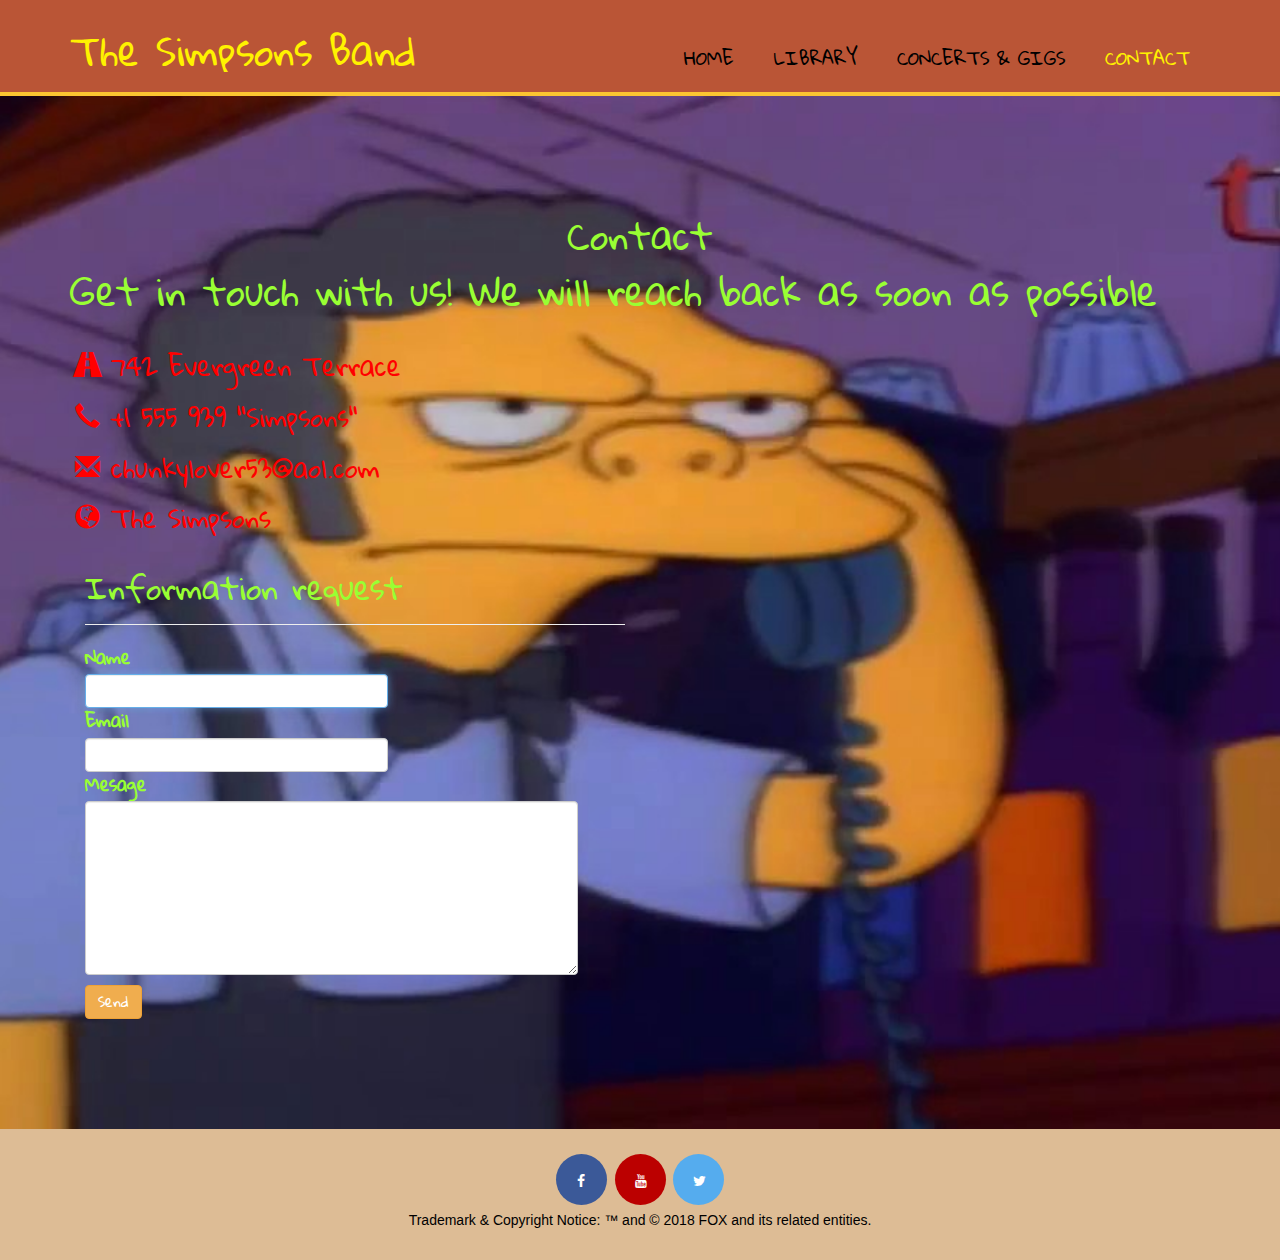
==== Contact.html @ ced2412e "fixed errors background" ====
<!DOCTYPE html>
<html lang="en">

<head>
	<meta charset="UTF-8">
	<meta name="viewport" content="width=device-width, initial-scale=1.0">
	<meta http-equiv="X-UA-Compatible" content="ie=edge">
	<link rel="stylesheet" href="assets/style.css" type="text/css"/>
	<link rel="stylesheet" href="https://cdnjs.cloudflare.com/ajax/libs/font-awesome/4.7.0/css/font-awesome.min.css">
	<link rel="stylesheet" href="https://maxcdn.bootstrapcdn.com/bootstrap/3.3.7/css/bootstrap.min.css">
    <script src="https://ajax.googleapis.com/ajax/libs/jquery/3.2.1/jquery.min.js"></script>
    <script src="https://maxcdn.bootstrapcdn.com/bootstrap/3.3.7/js/bootstrap.min.js"></script>
	
</head>


<body class="contact1" >
	<header>
		<div class="container">
			
			<div id="bart">
				<!--------------------bar-t(op)-->
				
				<h1> <a href="index.html"> <span class="highlight" style="text-transform: capitalize;font-size: 38px;"> The Simpsons band</span> </a></h1>
			</div>
			<nav>
				<ul>
					<li><a href="index.html">Home</a></li>
					<li><a href="library.html">Library</a></li>
					<li><a href="gigs.html">Concerts & Gigs</a></li>
					<li class="current"><a href="Contact.html">CONTACT</a></li>
				</ul>
			</nav>
		</div>
	</header>
	<section class="contacts" ">
		<div class="container large">
				<div class="ctitle">
					<h1>Contact</h1>
					<p>Get in touch with us! We will reach back as soon as possible</p>
				</div>
				<div class="row input">
					<div="col-md-6">

						<ul class="list-unstyled">
							<li><span class="glyphicon glyphicon-road"></span>  742 Evergreen Terrace</li>
							<li><span class="glyphicon glyphicon-earphone"></span>  +1 555 939 "Simpsons"</li>
							<li><span class="glyphicon glyphicon-envelope"></span>  chunkylover53@aol.com</li>
							<li class="fox-page"><span class="glyphicon glyphicon-globe"></span>
							
							<a href="https://www.fox.com/the-simpsons/" target="_blank">The Simpsons</a></li>
						</ul>
					</div>
					<div class="col-md-6">
						<form class>
							<fieldset>
								<h2 class="text_title">Information request</h2>
								<hr>
									<label>Name </label>
									<div class="row">
										<div class="col-md-7">
									<input type="text" class="form-control" autofocus>
								</div>
							</div>
									<label>Email </label>
									<div class="row">
										<div class="col-md-7">
									<input type="text" class="form-control" required>
								</div>
							</div>
									<label>Mesage</label>
									<div class="row">
										<div class="col-md-11">
									<textarea rows="8" class="form-control" required autofocus></textarea>
								</div>
							</div>
								<p>
									
									<button type="submit" class="btn btn-warning">Send</button>

								</p>
							</fieldset>
						</form>
					</div>
				</div>
			</div>

			
	
	</section>
	<footer>
		
			<a href="https://www.facebook.com/TheSimpsons/" class="fa fa-facebook "></a>
			<a href="https://www.youtube.com/channel/UC6v9JbzcdEcZsXcVpBsMq-g" class="fa fa-youtube "></a>
			<a href="https://twitter.com/thesimpsons?lang=en" class="fa fa-twitter "></a>
		

		<p>Trademark & Copyright Notice: ™ and &copy; 2018 FOX and its related entities.</p>
		
	</footer>	




</body>

</html>
---- assets/style.css ----
@import url('https://fonts.googleapis.com/css?family=Gaegu|Gloria+Hallelujah|Rock+Salt');



#body {
    font-family: Akbar, sans-serif;
    font-size: 15px;
    line-height: 1.6;
    margin: 0;
    background-color: #e6ffff;
}

/*Genial (general settings)*/

.container {
    width: 80%;
    margin: auto;
    overflow: hidden;
    font-family: 'Gloria Hallelujah', cursive;
    font-size: 17px;
    
}
.container h3 {
    font-weight: bold;
    color:#1a0600;
}

ul {
    margin: 0;
    padding: 0;

}

.dark {
    padding: 15px;
    background: #fbc531;
    color: #000;
    margin-top: 18px;
    margin-bottom: 10px;
    text-align: center;
    background:url("/assets/images/transparent-envelope-template5.jpg") center no-repeat;
}
.dark2{
    padding: 15px;
    background: #fbc531;
    color: #000;
    margin-top: 18px;
    margin-bottom: 10px;
    text-align: center;
    background:url("/assets/images/yellow-c5-banker_grande.jpg") center no-repeat;
    
}

.button_1 {
    border: none;
    background: #F79F1F;
    color: #404040;
    padding: 10px;
    font-size: 18px;
    border-radius: 4px;
    position: relative;
    box-sizing: border-box;
    transition: all 300ms ease;
    font-family: 'Rock Salt', cursive;


}

.button_1:before {
    content: '';
    position: absolute;
    top: 0px;
    left: 0px;
    width: 0px;
    height: 47px;
    background: rgba(255, 255, 255, 0.3);
    border-radius: 5px;
    transition: all 2s ease;
}

.button_1:hover:before {
    width: 100%;
}
/*round image itchy and scratchy*/
.img {
  border-radius: 75%;
  
  flex: 0 0 150px;
  justify-content: center;
  overflow: hidden;
  left:50%;
  height: 45px;
  width: 45px;
  position: absolute;
  margin-bottom: 15px;
}

.img {
   
    transition: transform .2s; /* Animation */
    width: 120px;
    height: 120px;
    margin: 0 auto;
}

.img:hover {
    transform: scale(2.5); /* (150% zoom - Note: if the zoom is too large, it will go outside of the viewport) */
}

/*Title*/

/*header*/


header {
    background: #BA5536;
    color: #332900;
    padding-top: 30px;
    min-height: 70px;
    border-bottom:#fbc531 4px solid;
}

header a {
    color: black;
    text-decoration: none;
    text-transform: uppercase;
    font-size: 18px;
}

header li {
    float: left;
    display: inline;
    padding: 0 20px 0 20px;
}

header #bart {
    float: left;
}


header #bart h1 {
    margin: 0;

}

header nav {
    float: right;
    margin-top: 15px;
}

header .highlight,
header .current a {
    color: #fff200;
    font-weight: lighter;

}

header a:hover {
    color: #ffda79;
    font-weight: bolder;
}

/*Index.html-----*/

/*---Slider----*/

@keyframes slidy {
    0% {
        left: 0%;
    }
    20% {
        left: -100%;
    }
    25% {
        left: -100%;
    }
    45% {
        left: -200%;
    }
    50% {
        left: -200%;
    }
    70% {
        left: -300%;
    }
    75% {
        left: -300%;
    }
    95% {
        left: -400%;
    }
    100% {
        left: -400%;
    }
}

figure.slider {
    position: relative;
    width: 500%;
    font-size: 0;
    /*animation: 45s 6s slidy infinite;*/
    animation-name: slidy;
    animation-duration: 30s;
    animation-iteration-count: infinite;
    animation-direction: normal;
    animation-timing-function: linear;
}

figure.slider figure {
    width: 20%;
    height:auto;
    display: inline-block;
    position: inherit;
}

figure.slider img {
    width: 100%;
    height: auto;
}

figure.slider figure figcaption {
    position: absolute;
    bottom: 0;
    background: rgba(0, 0, 0, 0.4);
    color: #a5b812;
    width: 100%;
    font-size: 2rem;
    padding: .6rem;
}

* {
    box-sizing: border-box;
}
#boxes {
    margin-top: 0px;
    background-color:#CD7213;
    color:#4d4d33;
}

#boxes .box {
    float: left;
    text-align: center;
    width: 30%;
    padding: 10px;
}

#boxes .box img {
    width: 90px;
}





/*Library*/


/*-----animation-------(both LIbrary and Concerts)*/

.springfield{
    background-image: url('/assets/images/springjpg.jpg')
}
.homer{
    background-image: url('/assets/images/homer_couch.jpg')
}
.bart{
    background-image: url('/assets/images/bart_kiting_ss-vi.jpg')
}
.lisa{
    background-image: url('/assets/images/lisas saxo.jpg')
}
.maggie{
    background-image: url('/assets/images/maxresdefault.jpg')
}
.marge{
    background-image: url('/assets/images/flying Marge.jpg')
}

.main {
    animation: bgcolor infinite 20s;
}

@keyframes bgcolor {
    0% {
        background: #cccc00;
    }
    20% {
        background: #ffff00;
    }
    40% {
        background: #e6e600;
    }
    60% {
        background: #999900;
    }
    80% {
        background: #ffff33;
    }
    100% {
        background: #ffff66;
    }
}

.video_title_category{
    
    padding:18px 0 37px 0;
}

.wrapper_video{
    margin: 15px 0 25px 0;
}
iframe{
    height: 190px
}

/*newsletter------aside for library and Concerts and Index*/

#newsletter {
    padding: 15px;
    color: #000;
    background: #eccc68;
    border-bottom: 3px #eb2f06 solid;

}

#newsletter h1 {
    float: left;
}

#newsletter form {
    float: right;
    margin-top: 15px;
}

#newsletter input[type="email"] {
    padding: 4px;
    height: 45px;
    width: 150px;
}

/*---acordeon---*/
body {
  color: #000;
  background: yellow;
}
h1 {
  text-align: center;
}
.half {
  float: left;
  width: 100%;
 
}
/* Acordeon styles */
.tab {
  position: relative;
  margin-bottom: 10px;
  width: 100%;
  color: #000;
  overflow: hidden;
}
.tab input {
  position: absolute;
  opacity: 0;
  z-index: -1;
}
.tab label {
  position: relative;
  display: block;
  padding: 0 0 0 1vh;
  background: #E4B600;
  font-weight: 200;
  line-height: 3;
  cursor: help;
}
.blue label {
  background: #2980b9;
}
.tab-content {
  max-height: 0;
  overflow: hidden;
  background: #EE5A24;
  transition: max-height .75s;
}
.blue .tab-content {
  background: #3498db;
}
.tab-content p {
  margin: 1vh;
  padding: 5px;
}
/* :checked */
.tab input:checked ~ .tab-content {
  max-height: 100vh;
}
/* Icon */
.tab label::after {
  position: absolute;
  right: 0;
  top: 0;
  display: block;
  width: 3em;
  height: 3em;
  line-height: 3;
  text-align: center;
  
  transition: all .35s;
}
.tab input[type=checkbox] + label::after {
  content: "+";
}
.tab input[type=radio] + label::after {
  content: "\25BC";
}
.tab input[type=checkbox]:checked + label::after {
  transform: rotate(315deg);
}
.tab input[type=radio]:checked + label::after {
  transform: rotateX(180deg);
}



/*Sidebar*/

aside#sidebar {
    float: right;
    width: 30%;
    margin-top: 10px;
}
.button_2{
    height: 15px;
    margin-top: 10px;
    border:2px solid red;
}

/*Main-col*/

article#main-col {
    float: left;
    width: 65%;


}

aside#sidebar .quote input,
aside#sidebar .quote textarea {
    font-family:'Gloria Hallelujah';
    
}
.petition_input{
    margin-bottom: 5px;
}
.quote textarea {
        width: 100%;
        height: 90px;
        margin-bottom: 5px;
    }

aside#sidebar .quote textarea

/*Services---list for images in Concerts.html*/

ul#service li {
    list-style: none;
    padding: 20px;
    border:  #994d00 solid 2px;
    margin-bottom: 5px;
    background: #d9f2e6;
}

.bordered {
    border: #ff0000 solid 2px;
    background-position: center;
    background-size: cover;
    background-repeat: no-repeat;
    border-radius: 30px;
    margin:10px 15px 10px 15px;
    padding: 10px 10px;
    list-style: none;
    
}
.Simpsons_square{
    background: url('assets/images/welcome_to_sprienfield.jpg');
}

.bordered h3 {
    color: white;
    text-align: left;
    margin: 0px;
}

.bordered p {
    color: #4d2600;
}
    
.bordered audio {
    width: 45%;
    display: block;
}

.bordered audio .long {
    width: 95%;
}




/* - Library grid----personages video */

.personage{
    color:#3300ff;
}
.personage2{
    color:#ff3300;
}.personage3{
    color:gray;
}
.personage4{
    color:#00ccff;
}
.personage5{
    color: #ff00cc;
}
.personage6{
    color:#4cff00;
}



/*------- footer ------------*/

footer {
   
    padding: 20px;
    color: #000;
    background-color: #DDBC95;
    text-align: center;
    width: 100%
}
.fa{
    
}
.social-icons {
    margin-right: 1300px;
    vertical-align: bottom;
}

.pull-right {
    position: relative;
    right: 75px;
    bottom: 28px;
}

.fa {
    padding: 20px;
    font-size: 30px;
    text-align: center;
    text-decoration: none;
    margin: 5px 2px;
    border-radius: 50%;
    width: 51px;
    height: 51px;
}

.fa:hover {
    opacity: 0.7;
}

.fa-twitter {
    background: #55ACEE;
    color: white;
}


.fa-facebook {
    background: #3B5998;
    color: white;
}

.fa-youtube {
    background: #bb0000;
    color: white;
}


/*--------------media----------------*/

@media (min-width: 766px) { 
    iframe{
        width:100%;
        
    }
}
@media (max-width: 766px) {
 article#main-col{
        width:100%;
        padding: 0px 0px; 
    }
 aside#sidebar{
     width:95%;
     padding: 5px 5px;
     margin: 0 10px;
    }
 }
 .containerV ul li{
     width: 45%;
     display: list-item;
 }
 .col col col-lg-3{
     margin-left: 55px;
 }
.video_title_category{
  text-align: center;
 }
 .img{
    display: none;
}
@media(max-width: 767px) {
    .couch,
    header #bart,
    header nav,
    header nav li,
    #newsletter h1,
    #newsletter form,
    #boxes .box,
    .article#main-col,
    .aside#sidebar,.wrapper,
    .container{

        float: none;
        text-align: center;
        width: 100%;
}
.img{
    display: none;
}
    
    }
    header {
        padding-bottom: 20px;
    }
    #showcase h1 {
        margin-top: 40px;
    }
    #newsletter button {
        display: inline-block;
        width: 100%;
        
    }
    #newsletter form input[type="email"],
    .quote input {
        width: 100%;
        height: 40px;
        margin-bottom: 5px;
    }
     .message_petition{
        width: 100%;
        height: 90px;
        margin-bottom: 5px;
    }
    .request{
        text-align: center
        
    }
@media only screen and (max-width: 1199px) {
    .new {
        display: none;
    }
} 

@media only screen and (min-width: 1200px) {
    .img {
        display: inherit;
    }
} 

/*----Videos library----*/


/*------Audio-----*/

body,
figure {
    margin: 0;
    background: white;
    font-family:'Gloria Hallelujah', cursive;
    font-weight: 100;
}

div#captioned-gallery {
    width: 100%;
    overflow: hidden;
    height: auto;
    background-size: cover
}

/*Title concerts*/

.right-audio {
    position: relative;
    right: 75px;
    bottom: 28px;
}

.page-title {
    text-align: center;
    font-style: oblique;
    height: 55px;
    margin-top: 18px;
    margin-bottom: 26px;
}

/*----Contact----*/

.large{
    
    padding-top: 100px;
    padding-bottom: 100px;
}
.contacts{
    color:#99ff33;
    
    background-image: url(/assets/images/moe_phone.jpg);
    background-size: cover;
    background-position: center;
    background-repeat: no-repeat;
}
.list-unstyled{
    color:red;
}
.text_title{
    
}
.ctitle h2{
    font-size: 54px;
    position: relative;
    margin-bottom: 15px;
    padding-bottom: 20px;
    text-transform: uppercase;
}
.ctitle p{
    font-size: 37px;
    font-weight: 300;
}

.input ul{
    margin-top:20px;
    margin-left: 20px;
    text-decoration: none;
    
}
.input li{
    margin:15px 0px;
    font-weight: 200;
    font-size: 25px;
    
}

.input li a{
    color:red;
}

.input form .form-control{
    color:#000;
    box-shadow: none;
    border-color:#000;
    background: rgba(0,0,0,0.2);
}
.input form .form-control:focus{
    background: rgba(0,0,0,0.6);
}
.red{
    color:#ea0000;
    
}
.btn{
    margin-top: 10px
}
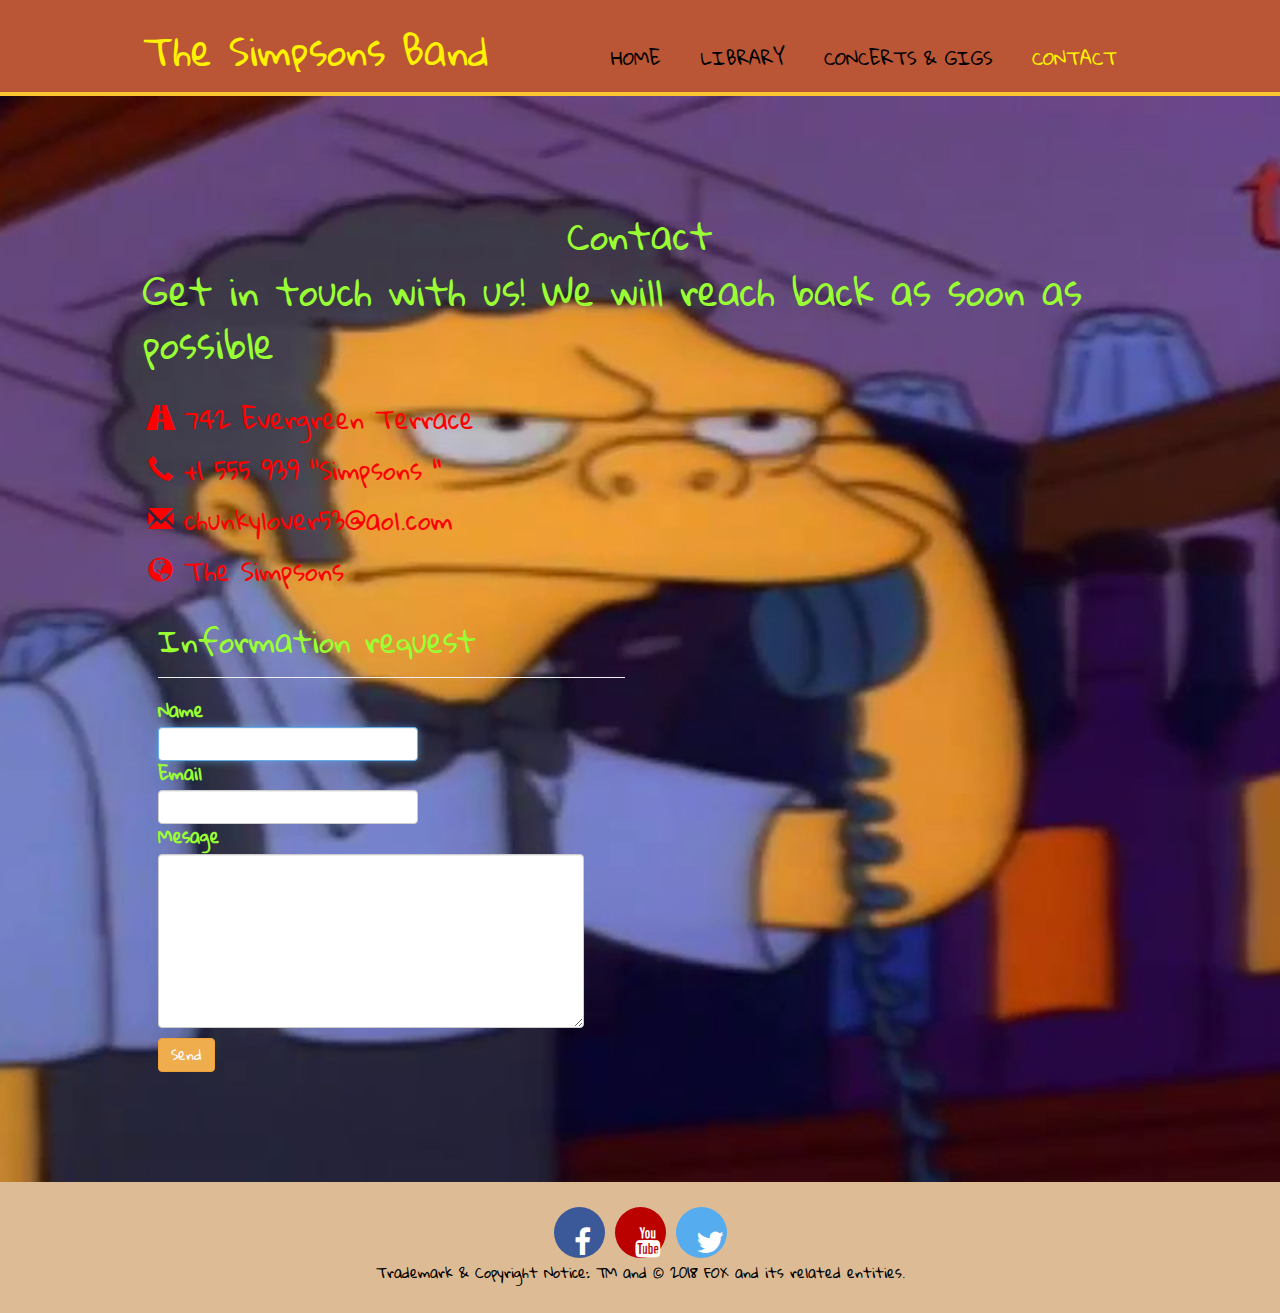
==== commit a847c9f8: "addapted all little mistakes" ====
--- a/Contact.html
+++ b/Contact.html
@@ -5,22 +5,21 @@
 	<meta charset="UTF-8">
 	<meta name="viewport" content="width=device-width, initial-scale=1.0">
 	<meta http-equiv="X-UA-Compatible" content="ie=edge">
-	<link rel="stylesheet" href="assets/style.css" type="text/css"/>
 	<link rel="stylesheet" href="https://cdnjs.cloudflare.com/ajax/libs/font-awesome/4.7.0/css/font-awesome.min.css">
 	<link rel="stylesheet" href="https://maxcdn.bootstrapcdn.com/bootstrap/3.3.7/css/bootstrap.min.css">
-    <script src="https://ajax.googleapis.com/ajax/libs/jquery/3.2.1/jquery.min.js"></script>
-    <script src="https://maxcdn.bootstrapcdn.com/bootstrap/3.3.7/js/bootstrap.min.js"></script>
-	
+	<link rel="stylesheet" href="assets/style.css" type="text/css" />
+
+
 </head>
 
 
-<body class="contact1" >
+<body class="contact1">
 	<header>
 		<div class="container">
-			
+
 			<div id="bart">
-				<!--------------------bar-t(op)-->
-				
+				<!--------------------navbar-->
+
 				<h1> <a href="index.html"> <span class="highlight" style="text-transform: capitalize;font-size: 38px;"> The Simpsons band</span> </a></h1>
 			</div>
 			<nav>
@@ -33,50 +32,54 @@
 			</nav>
 		</div>
 	</header>
+
+	<!--------------------contact data-->
 	<section class="contacts" ">
-		<div class="container large">
-				<div class="ctitle">
+		<div class="container large ">
+				<div class="ctitle ">
 					<h1>Contact</h1>
 					<p>Get in touch with us! We will reach back as soon as possible</p>
 				</div>
-				<div class="row input">
-					<div="col-md-6">
+				<div class="row input ">
+					<div="col-md-6 ">
 
-						<ul class="list-unstyled">
-							<li><span class="glyphicon glyphicon-road"></span>  742 Evergreen Terrace</li>
-							<li><span class="glyphicon glyphicon-earphone"></span>  +1 555 939 "Simpsons"</li>
-							<li><span class="glyphicon glyphicon-envelope"></span>  chunkylover53@aol.com</li>
-							<li class="fox-page"><span class="glyphicon glyphicon-globe"></span>
+						<ul class="list-unstyled ">
+							<li><span class="glyphicon glyphicon-road "></span>  742 Evergreen Terrace</li>
+							<li><span class="glyphicon glyphicon-earphone "></span>  +1 555 939 "Simpsons "</li>
+							<li><span class="glyphicon glyphicon-envelope "></span>  chunkylover53@aol.com</li>
+							<li class="fox-page "><span class="glyphicon glyphicon-globe "></span>
 							
-							<a href="https://www.fox.com/the-simpsons/" target="_blank">The Simpsons</a></li>
+							<a href="https://www.fox.com/the-simpsons/ " target="_blank ">The Simpsons</a></li>
 						</ul>
 					</div>
-					<div class="col-md-6">
+					
+	<!--------------------contact form-->
+					<div class="col-md-6 ">
 						<form class>
 							<fieldset>
-								<h2 class="text_title">Information request</h2>
+								<h2 class="text_title ">Information request</h2>
 								<hr>
 									<label>Name </label>
-									<div class="row">
-										<div class="col-md-7">
-									<input type="text" class="form-control" autofocus>
+									<div class="row ">
+										<div class="col-md-7 ">
+									<input type="text " class="form-control " autofocus>
 								</div>
 							</div>
 									<label>Email </label>
-									<div class="row">
-										<div class="col-md-7">
-									<input type="text" class="form-control" required>
+									<div class="row ">
+										<div class="col-md-7 ">
+									<input type="text " class="form-control " required>
 								</div>
 							</div>
 									<label>Mesage</label>
-									<div class="row">
-										<div class="col-md-11">
-									<textarea rows="8" class="form-control" required autofocus></textarea>
+									<div class="row ">
+										<div class="col-md-11 ">
+									<textarea rows="8 " class="form-control " required autofocus></textarea>
 								</div>
 							</div>
 								<p>
 									
-									<button type="submit" class="btn btn-warning">Send</button>
+									<button type="submit " class="btn btn-warning ">Send</button>
 
 								</p>
 							</fieldset>
@@ -88,11 +91,13 @@
 			
 	
 	</section>
+	
+	<!--------------------footer-->
 	<footer>
 		
-			<a href="https://www.facebook.com/TheSimpsons/" class="fa fa-facebook "></a>
-			<a href="https://www.youtube.com/channel/UC6v9JbzcdEcZsXcVpBsMq-g" class="fa fa-youtube "></a>
-			<a href="https://twitter.com/thesimpsons?lang=en" class="fa fa-twitter "></a>
+			<a href="https://www.facebook.com/TheSimpsons/ " class="fa fa-facebook "></a>
+			<a href="https://www.youtube.com/channel/UC6v9JbzcdEcZsXcVpBsMq-g " class="fa fa-youtube "></a>
+			<a href="https://twitter.com/thesimpsons?lang=en " class="fa fa-twitter "></a>
 		
 
 		<p>Trademark & Copyright Notice: ™ and &copy; 2018 FOX and its related entities.</p>
@@ -100,12 +105,9 @@
 	</footer>	
 
 
-
+<script src="https://ajax.googleapis.com/ajax/libs/jquery/3.2.1/jquery.min.js "></script>
+<script src="https://maxcdn.bootstrapcdn.com/bootstrap/3.3.7/js/bootstrap.min.js "></script>
 
 </body>
 
 </html>
-
-
-
-
--- a/assets/style.css
+++ b/assets/style.css
@@ -166,7 +166,7 @@
 
 @keyframes slidy {
     0% {
-        left: 0%;
+        left: -50%;
     }
     20% {
         left: -100%;
@@ -200,7 +200,7 @@
     font-size: 0;
     /*animation: 45s 6s slidy infinite;*/
     animation-name: slidy;
-    animation-duration: 30s;
+    animation-duration: 45s;
     animation-iteration-count: infinite;
     animation-direction: normal;
     animation-timing-function: linear;
@@ -258,22 +258,22 @@
 /*-----animation-------(both LIbrary and Concerts)*/
 
 .springfield{
-    background-image: url('/assets/images/springjpg.jpg')
+    background-image: url('images/springjpg.jpg')
 }
 .homer{
-    background-image: url('/assets/images/homer_couch.jpg')
+    background-image: url('images/homer_couch.jpg')
 }
 .bart{
-    background-image: url('/assets/images/bart_kiting_ss-vi.jpg')
+    background-image: url('images/bart_kiting_ss-vi.jpg')
 }
 .lisa{
-    background-image: url('/assets/images/lisas saxo.jpg')
+    background-image: url('images/lisas saxo.jpg')
 }
 .maggie{
-    background-image: url('/assets/images/maxresdefault.jpg')
+    background-image: url('images/maxresdefault.jpg')
 }
 .marge{
-    background-image: url('/assets/images/flying Marge.jpg')
+    background-image: url('images/flying Marge.jpg')
 }
 
 .main {
@@ -480,9 +480,7 @@
     list-style: none;
     
 }
-.Simpsons_square{
-    background: url('assets/images/welcome_to_sprienfield.jpg');
-}
+
 
 .bordered h3 {
     color: white;
@@ -617,7 +615,7 @@
     display: none;
 }
 @media(max-width: 767px) {
-    .couch,
+    
     header #bart,
     header nav,
     header nav li,
@@ -721,7 +719,7 @@
 .contacts{
     color:#99ff33;
     
-    background-image: url(/assets/images/moe_phone.jpg);
+    background-image: url('images/moe_phone.jpg');
     background-size: cover;
     background-position: center;
     background-repeat: no-repeat;
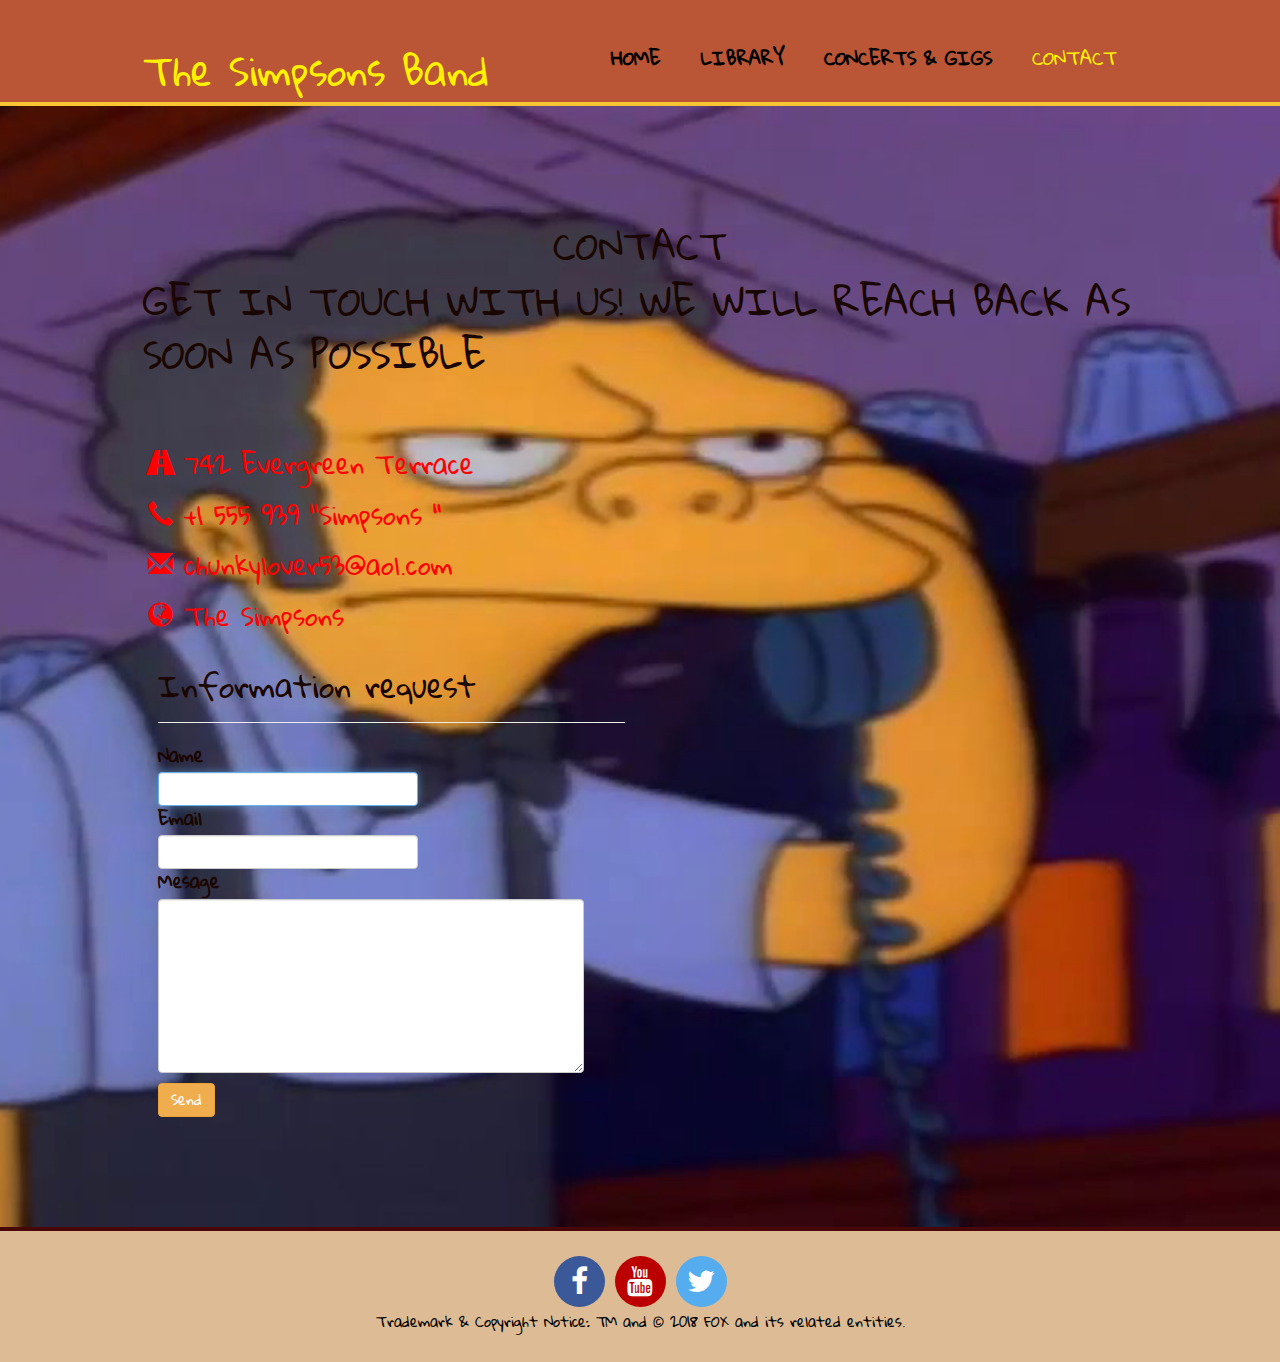
==== commit f07ad263: "addapted all little mistakes" ====
--- a/Contact.html
+++ b/Contact.html
@@ -8,18 +8,13 @@
 	<link rel="stylesheet" href="https://cdnjs.cloudflare.com/ajax/libs/font-awesome/4.7.0/css/font-awesome.min.css">
 	<link rel="stylesheet" href="https://maxcdn.bootstrapcdn.com/bootstrap/3.3.7/css/bootstrap.min.css">
 	<link rel="stylesheet" href="assets/style.css" type="text/css" />
-
-
 </head>
-
 
 <body class="contact1">
 	<header>
 		<div class="container">
-
 			<div id="bart">
 				<!--------------------navbar-->
-
 				<h1> <a href="index.html"> <span class="highlight" style="text-transform: capitalize;font-size: 38px;"> The Simpsons band</span> </a></h1>
 			</div>
 			<nav>
@@ -32,7 +27,6 @@
 			</nav>
 		</div>
 	</header>
-
 	<!--------------------contact data-->
 	<section class="contacts" ">
 		<div class="container large ">
@@ -48,62 +42,47 @@
 							<li><span class="glyphicon glyphicon-earphone "></span>  +1 555 939 "Simpsons "</li>
 							<li><span class="glyphicon glyphicon-envelope "></span>  chunkylover53@aol.com</li>
 							<li class="fox-page "><span class="glyphicon glyphicon-globe "></span>
-							
-							<a href="https://www.fox.com/the-simpsons/ " target="_blank ">The Simpsons</a></li>
+								<a href="https://www.fox.com/the-simpsons/ " target="_blank ">The Simpsons</a></li>
 						</ul>
 					</div>
-					
 	<!--------------------contact form-->
-					<div class="col-md-6 ">
-						<form class>
-							<fieldset>
-								<h2 class="text_title ">Information request</h2>
-								<hr>
-									<label>Name </label>
-									<div class="row ">
-										<div class="col-md-7 ">
-									<input type="text " class="form-control " autofocus>
-								</div>
-							</div>
-									<label>Email </label>
-									<div class="row ">
-										<div class="col-md-7 ">
-									<input type="text " class="form-control " required>
-								</div>
-							</div>
-									<label>Mesage</label>
-									<div class="row ">
-										<div class="col-md-11 ">
-									<textarea rows="8 " class="form-control " required autofocus></textarea>
-								</div>
-							</div>
-								<p>
-									
-									<button type="submit " class="btn btn-warning ">Send</button>
-
-								</p>
-							</fieldset>
-						</form>
+	<div class="col-md-6 ">
+		<form class>
+			<fieldset>
+				<h2 class="text_title ">Information request</h2>
+					<hr>
+						<label>Name </label>
+					<div class="row ">
+						<div class="col-md-7 ">
+							<input type="text " class="form-control " autofocus>
+						</div>
 					</div>
-				</div>
-			</div>
-
-			
-	
-	</section>
-	
-	<!--------------------footer-->
+						<label>Email </label>
+					<div class="row ">
+						<div class="col-md-7 ">
+							<input type="text " class="form-control " required>
+						</div>
+					</div>
+						<label>Mesage</label>
+					<div class="row ">
+						<div class="col-md-11 ">
+							<textarea rows="8 " class="form-control " required autofocus></textarea>
+						</div>
+					</div>
+						<p>
+							<button type="submit " class="btn btn-warning ">Send</button>
+						</p>
+			</fieldset>
+		</form>
+	</div>
+</div>
+</section>
 	<footer>
-		
-			<a href="https://www.facebook.com/TheSimpsons/ " class="fa fa-facebook "></a>
-			<a href="https://www.youtube.com/channel/UC6v9JbzcdEcZsXcVpBsMq-g " class="fa fa-youtube "></a>
-			<a href="https://twitter.com/thesimpsons?lang=en " class="fa fa-twitter "></a>
-		
-
+		<a href="https://www.facebook.com/TheSimpsons/ " class="fa fa-facebook "></a>
+		<a href="https://www.youtube.com/channel/UC6v9JbzcdEcZsXcVpBsMq-g " class="fa fa-youtube "></a>
+		<a href="https://twitter.com/thesimpsons?lang=en " class="fa fa-twitter "></a>
 		<p>Trademark & Copyright Notice: ™ and &copy; 2018 FOX and its related entities.</p>
-		
 	</footer>	
-
 
 <script src="https://ajax.googleapis.com/ajax/libs/jquery/3.2.1/jquery.min.js "></script>
 <script src="https://maxcdn.bootstrapcdn.com/bootstrap/3.3.7/js/bootstrap.min.js "></script>
--- a/assets/style.css
+++ b/assets/style.css
@@ -1,6 +1,4 @@
 @import url('https://fonts.googleapis.com/css?family=Gaegu|Gloria+Hallelujah|Rock+Salt');
-
-
 
 #body {
     font-family: Akbar, sans-serif;
@@ -18,19 +16,14 @@
     overflow: hidden;
     font-family: 'Gloria Hallelujah', cursive;
     font-size: 17px;
-    
-}
-.container h3 {
     font-weight: bold;
-    color:#1a0600;
-}
-
+    color:#1a0600
+}
 ul {
     margin: 0;
     padding: 0;
 
 }
-
 .dark {
     padding: 15px;
     background: #fbc531;
@@ -38,7 +31,7 @@
     margin-top: 18px;
     margin-bottom: 10px;
     text-align: center;
-    background:url("/assets/images/transparent-envelope-template5.jpg") center no-repeat;
+    background:url("../assets/images/transparent-envelope-template5.jpg") center no-repeat;
 }
 .dark2{
     padding: 15px;
@@ -47,10 +40,8 @@
     margin-top: 18px;
     margin-bottom: 10px;
     text-align: center;
-    background:url("/assets/images/yellow-c5-banker_grande.jpg") center no-repeat;
-    
-}
-
+    background:url("../assets/images/yellow-c5-banker_grande.jpg") center no-repeat;
+}
 .button_1 {
     border: none;
     background: #F79F1F;
@@ -62,10 +53,8 @@
     box-sizing: border-box;
     transition: all 300ms ease;
     font-family: 'Rock Salt', cursive;
-
-
-}
-
+    height: 47px;
+}
 .button_1:before {
     content: '';
     position: absolute;
@@ -77,14 +66,12 @@
     border-radius: 5px;
     transition: all 2s ease;
 }
-
 .button_1:hover:before {
     width: 100%;
 }
 /*round image itchy and scratchy*/
 .img {
   border-radius: 75%;
-  
   flex: 0 0 150px;
   justify-content: center;
   overflow: hidden;
@@ -96,13 +83,11 @@
 }
 
 .img {
-   
     transition: transform .2s; /* Animation */
     width: 120px;
     height: 120px;
     margin: 0 auto;
 }
-
 .img:hover {
     transform: scale(2.5); /* (150% zoom - Note: if the zoom is too large, it will go outside of the viewport) */
 }
@@ -119,42 +104,36 @@
     min-height: 70px;
     border-bottom:#fbc531 4px solid;
 }
-
 header a {
     color: black;
     text-decoration: none;
     text-transform: uppercase;
     font-size: 18px;
 }
-
 header li {
     float: left;
     display: inline;
     padding: 0 20px 0 20px;
 }
-
 header #bart {
     float: left;
-}
-
-
-header #bart h1 {
     margin: 0;
-
-}
-
+}
 header nav {
     float: right;
     margin-top: 15px;
 }
 
+.highlight{
+    text-transform: capitalize;
+    font-size: 38px;
+    text-decoration:none;
+}
 header .highlight,
 header .current a {
     color: #fff200;
     font-weight: lighter;
-
-}
-
+}
 header a:hover {
     color: #ffda79;
     font-weight: bolder;
@@ -248,12 +227,7 @@
     width: 90px;
 }
 
-
-
-
-
 /*Library*/
-
 
 /*-----animation-------(both LIbrary and Concerts)*/
 
@@ -300,12 +274,10 @@
         background: #ffff66;
     }
 }
-
 .video_title_category{
     
     padding:18px 0 37px 0;
 }
-
 .wrapper_video{
     margin: 15px 0 25px 0;
 }
@@ -320,25 +292,23 @@
     color: #000;
     background: #eccc68;
     border-bottom: 3px #eb2f06 solid;
-
-}
-
+    height: 145px;
+}
 #newsletter h1 {
     float: left;
 }
-
 #newsletter form {
     float: right;
     margin-top: 15px;
 }
-
 #newsletter input[type="email"] {
     padding: 4px;
     height: 45px;
     width: 150px;
 }
 
-/*---acordeon---*/
+/*-----acordeon-----*/
+
 body {
   color: #000;
   background: yellow;
@@ -349,9 +319,8 @@
 .half {
   float: left;
   width: 100%;
- 
-}
-/* Acordeon styles */
+}
+/*----- Acordeon styles ----*/
 .tab {
   position: relative;
   margin-bottom: 10px;
@@ -394,7 +363,7 @@
   max-height: 100vh;
 }
 /* Icon */
-.tab label::after {
+  .tab label::after {
   position: absolute;
   right: 0;
   top: 0;
@@ -403,7 +372,6 @@
   height: 3em;
   line-height: 3;
   text-align: center;
-  
   transition: all .35s;
 }
 .tab input[type=checkbox] + label::after {
@@ -418,8 +386,6 @@
 .tab input[type=radio]:checked + label::after {
   transform: rotateX(180deg);
 }
-
-
 
 /*Sidebar*/
 
@@ -439,14 +405,10 @@
 article#main-col {
     float: left;
     width: 65%;
-
-
-}
-
+}
 aside#sidebar .quote input,
 aside#sidebar .quote textarea {
     font-family:'Gloria Hallelujah';
-    
 }
 .petition_input{
     margin-bottom: 5px;
@@ -456,7 +418,6 @@
         height: 90px;
         margin-bottom: 5px;
     }
-
 aside#sidebar .quote textarea
 
 /*Services---list for images in Concerts.html*/
@@ -468,7 +429,6 @@
     margin-bottom: 5px;
     background: #d9f2e6;
 }
-
 .bordered {
     border: #ff0000 solid 2px;
     background-position: center;
@@ -478,31 +438,22 @@
     margin:10px 15px 10px 15px;
     padding: 10px 10px;
     list-style: none;
-    
-}
-
-
+}
 .bordered h3 {
     color: white;
     text-align: left;
     margin: 0px;
 }
-
 .bordered p {
     color: #4d2600;
 }
-    
 .bordered audio {
     width: 45%;
     display: block;
 }
-
 .bordered audio .long {
     width: 95%;
 }
-
-
-
 
 /* - Library grid----personages video */
 
@@ -524,34 +475,27 @@
     color:#4cff00;
 }
 
-
-
 /*------- footer ------------*/
 
 footer {
-   
     padding: 20px;
     color: #000;
     background-color: #DDBC95;
     text-align: center;
-    width: 100%
-}
-.fa{
-    
+    width: 100%;
+    border-top: #480607 4px solid;
 }
 .social-icons {
     margin-right: 1300px;
     vertical-align: bottom;
 }
-
 .pull-right {
     position: relative;
     right: 75px;
     bottom: 28px;
 }
-
 .fa {
-    padding: 20px;
+    padding: 10px;
     font-size: 30px;
     text-align: center;
     text-decoration: none;
@@ -560,62 +504,54 @@
     width: 51px;
     height: 51px;
 }
-
 .fa:hover {
     opacity: 0.7;
 }
-
 .fa-twitter {
     background: #55ACEE;
     color: white;
 }
-
-
 .fa-facebook {
     background: #3B5998;
     color: white;
 }
-
 .fa-youtube {
     background: #bb0000;
     color: white;
 }
 
-
 /*--------------media----------------*/
 
 @media (min-width: 766px) { 
     iframe{
         width:100%;
-        
     }
 }
 @media (max-width: 766px) {
- article#main-col{
+ article#main-col {
         width:100%;
         padding: 0px 0px; 
     }
- aside#sidebar{
+ aside#sidebar {
      width:95%;
      padding: 5px 5px;
      margin: 0 10px;
     }
  }
- .containerV ul li{
+ .containerV ul li {
      width: 45%;
      display: list-item;
  }
- .col col col-lg-3{
+ .col col col-lg-3 {
      margin-left: 55px;
  }
-.video_title_category{
+.video_title_category {
   text-align: center;
  }
- .img{
+ .img {
     display: none;
 }
 @media(max-width: 767px) {
-    
     header #bart,
     header nav,
     header nav li,
@@ -625,43 +561,41 @@
     .article#main-col,
     .aside#sidebar,.wrapper,
     .container{
-
-        float: none;
-        text-align: center;
-        width: 100%;
+    float: none;
+    text-align: center;
+    width: 100%;
 }
 .img{
     display: none;
 }
-    
-    }
-    header {
+header {
         padding-bottom: 20px;
-    }
-    #showcase h1 {
+}
+#showcase h1 {
         margin-top: 40px;
-    }
-    #newsletter button {
+}
+#newsletter button {
         display: inline-block;
         width: 100%;
         
-    }
-    #newsletter form input[type="email"],
+}
+#newsletter form input[type="email"],
     .quote input {
         width: 100%;
         height: 40px;
         margin-bottom: 5px;
-    }
-     .message_petition{
+}
+.message_petition{
         width: 100%;
         height: 90px;
         margin-bottom: 5px;
-    }
-    .request{
+}
+.request{
         text-align: center
         
     }
-@media only screen and (max-width: 1199px) {
+}
+@media only screen and (max-width: 1199px) { 
     .new {
         display: none;
     }
@@ -672,9 +606,6 @@
         display: inherit;
     }
 } 
-
-/*----Videos library----*/
-
 
 /*------Audio-----*/
 
@@ -686,7 +617,7 @@
     font-weight: 100;
 }
 
-div#captioned-gallery {
+div#captioned-gallery  {
     width: 100%;
     overflow: hidden;
     height: auto;
@@ -700,7 +631,6 @@
     right: 75px;
     bottom: 28px;
 }
-
 .page-title {
     text-align: center;
     font-style: oblique;
@@ -711,68 +641,57 @@
 
 /*----Contact----*/
 
-.large{
-    
+.large {
     padding-top: 100px;
     padding-bottom: 100px;
 }
-.contacts{
+.contacts {
     color:#99ff33;
-    
-    background-image: url('images/moe_phone.jpg');
+    background-image: url('../assets/images/moe_phone.jpg');
     background-size: cover;
     background-position: center;
     background-repeat: no-repeat;
 }
-.list-unstyled{
+.list-unstyled {
     color:red;
 }
-.text_title{
-    
-}
-.ctitle h2{
+.ctitle  {
     font-size: 54px;
     position: relative;
     margin-bottom: 15px;
     padding-bottom: 20px;
     text-transform: uppercase;
 }
-.ctitle p{
+.ctitle p {
     font-size: 37px;
     font-weight: 300;
 }
-
-.input ul{
+.input ul {
     margin-top:20px;
     margin-left: 20px;
     text-decoration: none;
-    
-}
-.input li{
+}
+.input li {
     margin:15px 0px;
     font-weight: 200;
     font-size: 25px;
-    
-}
-
-.input li a{
+}
+.input li a {
     color:red;
 }
-
-.input form .form-control{
+.input form .form-control {
     color:#000;
     box-shadow: none;
     border-color:#000;
     background: rgba(0,0,0,0.2);
 }
-.input form .form-control:focus{
+.input form .form-control:focus {
     background: rgba(0,0,0,0.6);
 }
-.red{
+.red {
     color:#ea0000;
-    
-}
-.btn{
+}
+.btn {
     margin-top: 10px
 }
 
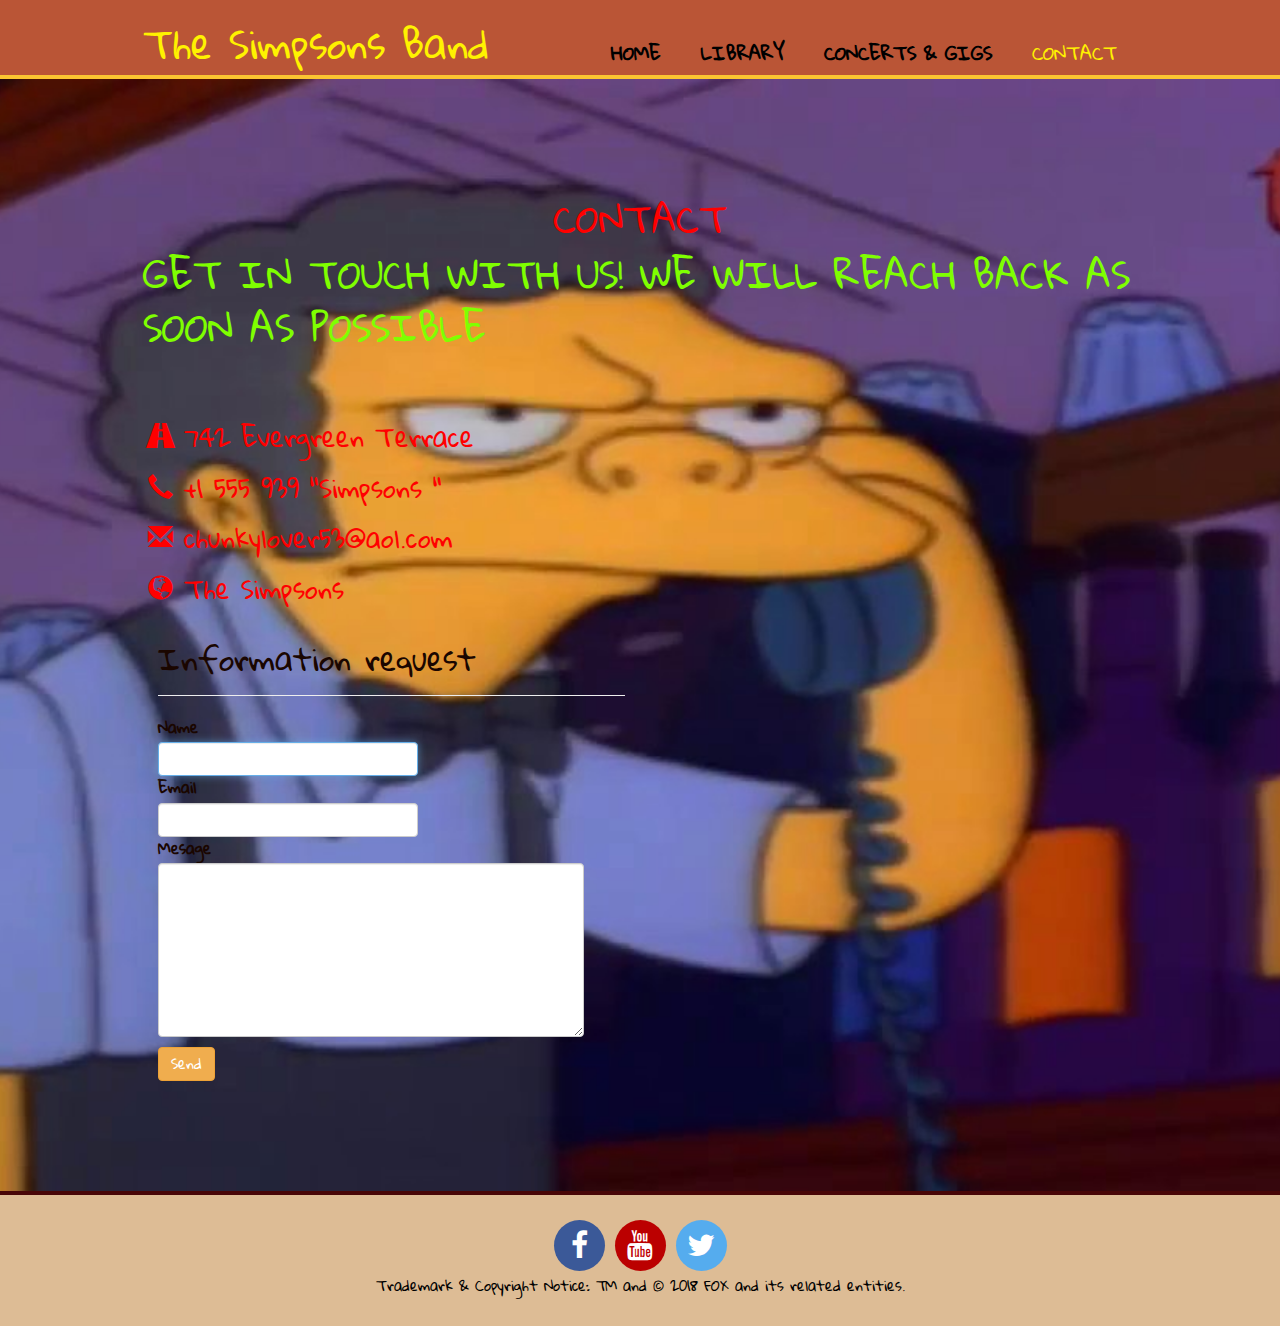
==== commit 288d57fb: "deleted inline styles" ====
--- a/Contact.html
+++ b/Contact.html
@@ -27,11 +27,11 @@
 			</nav>
 		</div>
 	</header>
-	<!--------------------contact data-->
+	<!--contact data-->
 	<section class="contacts" ">
 		<div class="container large ">
 				<div class="ctitle ">
-					<h1>Contact</h1>
+					<h1 class="contact_title">Contact</h1>
 					<p>Get in touch with us! We will reach back as soon as possible</p>
 				</div>
 				<div class="row input ">
@@ -45,7 +45,7 @@
 								<a href="https://www.fox.com/the-simpsons/ " target="_blank ">The Simpsons</a></li>
 						</ul>
 					</div>
-	<!--------------------contact form-->
+	<!--contact form-->
 	<div class="col-md-6 ">
 		<form class>
 			<fieldset>
--- a/assets/style.css
+++ b/assets/style.css
@@ -15,7 +15,7 @@
     margin: auto;
     overflow: hidden;
     font-family: 'Gloria Hallelujah', cursive;
-    font-size: 17px;
+    font-size: 15px;
     font-weight: bold;
     color:#1a0600
 }
@@ -84,8 +84,8 @@
 
 .img {
     transition: transform .2s; /* Animation */
-    width: 120px;
-    height: 120px;
+    width: 85px;
+    height: 85px;
     margin: 0 auto;
 }
 .img:hover {
@@ -95,14 +95,13 @@
 /*Title*/
 
 /*header*/
-
-
 header {
     background: #BA5536;
     color: #332900;
-    padding-top: 30px;
+    padding-top: 5px;
     min-height: 70px;
     border-bottom:#fbc531 4px solid;
+    box-shadow: 10px -2px 20px 8px #234a95;
 }
 header a {
     color: black;
@@ -121,13 +120,14 @@
 }
 header nav {
     float: right;
-    margin-top: 15px;
+    margin-top: 35px;
 }
 
 .highlight{
     text-transform: capitalize;
-    font-size: 38px;
+    font-size: 40px;
     text-decoration:none;
+    line-height: 80%;
 }
 header .highlight,
 header .current a {
@@ -292,7 +292,7 @@
     color: #000;
     background: #eccc68;
     border-bottom: 3px #eb2f06 solid;
-    height: 145px;
+    height: 125px;
 }
 #newsletter h1 {
     float: left;
@@ -304,7 +304,11 @@
 #newsletter input[type="email"] {
     padding: 4px;
     height: 45px;
-    width: 150px;
+    width: 200px;
+}
+
+#main1{
+     animation: bgcolor infinite 20s;
 }
 
 /*-----acordeon-----*/
@@ -409,6 +413,8 @@
 aside#sidebar .quote input,
 aside#sidebar .quote textarea {
     font-family:'Gloria Hallelujah';
+    width: 100%;
+    margin-bottom: 7px;
 }
 .petition_input{
     margin-bottom: 5px;
@@ -551,7 +557,7 @@
  .img {
     display: none;
 }
-@media(max-width: 767px) {
+@media(max-width: 812px) {
     header #bart,
     header nav,
     header nav li,
@@ -564,26 +570,38 @@
     float: none;
     text-align: center;
     width: 100%;
+    font-size: 20px;
+    margin-top: auto;
+}
+#newsletter {
+    padding: 15px;
+    height: 140px;
 }
 .img{
     display: none;
 }
 header {
         padding-bottom: 20px;
+        width:100%;
 }
 #showcase h1 {
         margin-top: 40px;
 }
+
 #newsletter button {
         display: inline-block;
-        width: 100%;
-        
-}
+        width: 75%;
+        height:20px;
+        font-size: 11px;
+        line-height: 10%;
+}
+
 #newsletter form input[type="email"],
     .quote input {
-        width: 100%;
-        height: 40px;
-        margin-bottom: 5px;
+        width: 75%;
+        height: 25px;
+        font-size: initial;
+        font-weight: 400;
 }
 .message_petition{
         width: 100%;
@@ -595,6 +613,24 @@
         
     }
 }
+
+@media only screen and (max-width: 1024px) { 
+    .itchy_title{
+        font-size: 20px;
+        
+    }
+    #newsletter {
+    height: 110px;
+}
+} 
+
+
+@media only screen and (min-width: 1024px) { 
+    .itchy_title{
+        font-size: 28px;
+    }
+} 
+
 @media only screen and (max-width: 1199px) { 
     .new {
         display: none;
@@ -665,6 +701,10 @@
 .ctitle p {
     font-size: 37px;
     font-weight: 300;
+    color: chartreuse;
+}
+.contact_title{
+    color: red;
 }
 .input ul {
     margin-top:20px;
@@ -695,3 +735,4 @@
     margin-top: 10px
 }
 
+
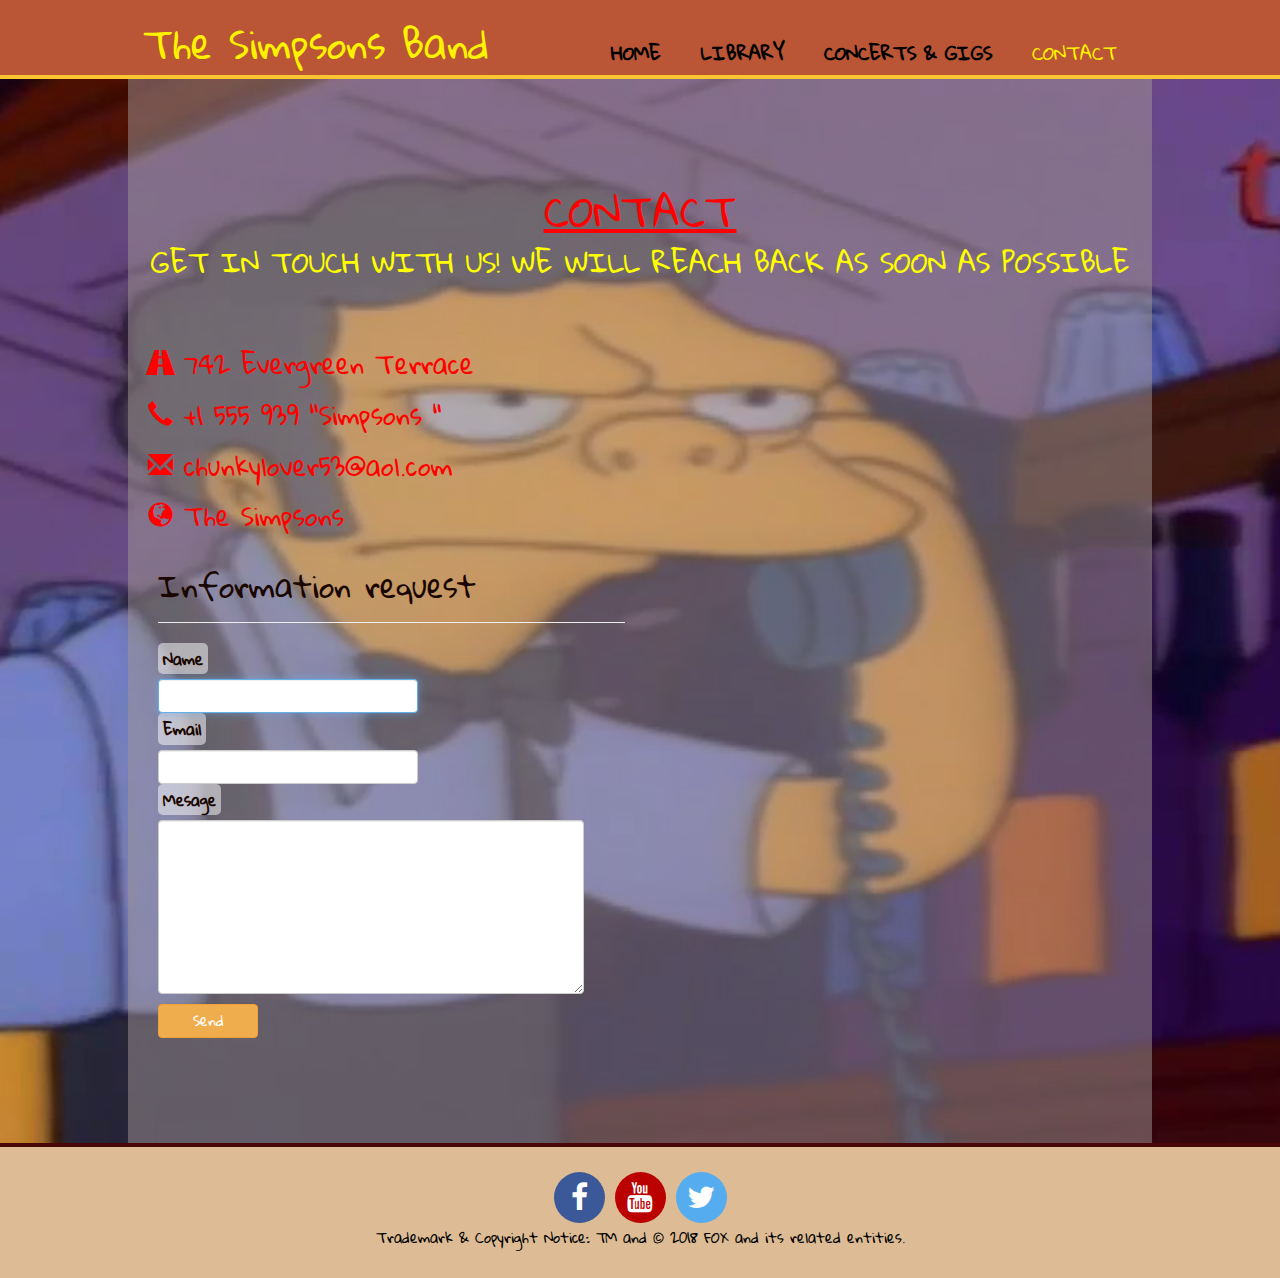
==== commit 95de7d46: "addapted all little mistakes" ====
--- a/Contact.html
+++ b/Contact.html
@@ -14,7 +14,7 @@
 	<header>
 		<div class="container">
 			<div id="bart">
-				<!--------------------navbar-->
+				<!--navbar-->
 				<h1> <a href="index.html"> <span class="highlight" style="text-transform: capitalize;font-size: 38px;"> The Simpsons band</span> </a></h1>
 			</div>
 			<nav>
@@ -27,11 +27,13 @@
 			</nav>
 		</div>
 	</header>
+
 	<!--contact data-->
 	<section class="contacts" ">
 		<div class="container large ">
+		<div class="sub_container_contacts">
 				<div class="ctitle ">
-					<h1 class="contact_title">Contact</h1>
+					<h1 class="contact_title ">Contact</h1>
 					<p>Get in touch with us! We will reach back as soon as possible</p>
 				</div>
 				<div class="row input ">
@@ -45,6 +47,7 @@
 								<a href="https://www.fox.com/the-simpsons/ " target="_blank ">The Simpsons</a></li>
 						</ul>
 					</div>
+	
 	<!--contact form-->
 	<div class="col-md-6 ">
 		<form class>
@@ -75,6 +78,7 @@
 			</fieldset>
 		</form>
 	</div>
+	</div>
 </div>
 </section>
 	<footer>
--- a/assets/style.css
+++ b/assets/style.css
@@ -24,6 +24,11 @@
     padding: 0;
 
 }
+audio{
+    background-color: rgba(255,255,255,0.5);
+    padding: 5px;
+    border-radius: 5px; 
+}
 .dark {
     padding: 15px;
     background: #fbc531;
@@ -31,7 +36,11 @@
     margin-top: 18px;
     margin-bottom: 10px;
     text-align: center;
-    background:url("../assets/images/transparent-envelope-template5.jpg") center no-repeat;
+    background:url("../assets/images/petition.jpg") center no-repeat;
+    background-size: cover;
+    border-style: double;
+    border-color: brown;
+    border-radius: 10px;
 }
 .dark2{
     padding: 15px;
@@ -92,9 +101,8 @@
     transform: scale(2.5); /* (150% zoom - Note: if the zoom is too large, it will go outside of the viewport) */
 }
 
-/*Title*/
-
 /*header*/
+
 header {
     background: #BA5536;
     color: #332900;
@@ -280,6 +288,11 @@
 }
 .wrapper_video{
     margin: 15px 0 25px 0;
+    background-color: #F1C40F;
+    padding: 10px;
+    border-radius: 10px;
+    border-style: double;
+    border-color: yellow;
 }
 iframe{
     height: 190px
@@ -303,23 +316,20 @@
 }
 #newsletter input[type="email"] {
     padding: 4px;
-    height: 45px;
+    height: 47px;
     width: 200px;
 }
 
 #main1{
      animation: bgcolor infinite 20s;
 }
-
 /*-----acordeon-----*/
 
 body {
   color: #000;
   background: yellow;
 }
-h1 {
-  text-align: center;
-}
+
 .half {
   float: left;
   width: 100%;
@@ -403,6 +413,18 @@
     margin-top: 10px;
     border:2px solid red;
 }
+.text-paragraph{ 
+        font-size:25px;
+        margin-top: 20px;
+        color: #f2910d;
+        font-weight:100;
+    }
+.aside_title{
+    color: red;
+    background-color: rgba(255,255,255,0.5);
+    padding: 5px;
+    border-radius: 5px;
+}    
 
 /*Main-col*/
 
@@ -446,7 +468,7 @@
     list-style: none;
 }
 .bordered h3 {
-    color: white;
+    color: #FFFF0A;
     text-align: left;
     margin: 0px;
 }
@@ -459,6 +481,15 @@
 }
 .bordered audio .long {
     width: 95%;
+}
+.subtitle_songs{
+    
+    
+}
+label{ 
+    background-color: rgba(255,255,255,0.5);
+    padding: 5px;
+    border-radius: 5px;
 }
 
 /* - Library grid----personages video */
@@ -557,6 +588,10 @@
  .img {
     display: none;
 }
+iframe{
+        width:100%;
+    }
+
 @media(max-width: 812px) {
     header #bart,
     header nav,
@@ -591,7 +626,7 @@
 #newsletter button {
         display: inline-block;
         width: 75%;
-        height:20px;
+        height:25px;
         font-size: 11px;
         line-height: 10%;
 }
@@ -610,24 +645,33 @@
 }
 .request{
         text-align: center
-        
     }
 }
 
 @media only screen and (max-width: 1024px) { 
     .itchy_title{
         font-size: 20px;
-        
-    }
+        }
     #newsletter {
-    height: 110px;
-}
+    height: 135px;
+    }
+    .text-paragraph{ 
+        font-size:19px
+    }
 } 
+
+.aside_audio_title{
+    font-size: 24px;
+    text-align:center;
+}
+.aside_audio_paragraph{
+    font-size: 15px;
+}
 
 
 @media only screen and (min-width: 1024px) { 
     .itchy_title{
-        font-size: 28px;
+        font-size: 23px;
     }
 } 
 
@@ -640,6 +684,9 @@
 @media only screen and (min-width: 1200px) {
     .img {
         display: inherit;
+    }
+    .itchy_title{
+        font-size: 30px;
     }
 } 
 
@@ -678,8 +725,9 @@
 /*----Contact----*/
 
 .large {
-    padding-top: 100px;
-    padding-bottom: 100px;
+    padding-top: 10px;
+    padding-bottom: 95px;
+    background-color:rgba(161, 149, 149, 0.5);
 }
 .contacts {
     color:#99ff33;
@@ -687,6 +735,11 @@
     background-size: cover;
     background-position: center;
     background-repeat: no-repeat;
+    
+}
+.sub_container_contacts{
+    margin-top: 100px;
+    margin-bottom: 40px;
 }
 .list-unstyled {
     color:red;
@@ -699,12 +752,16 @@
     text-transform: uppercase;
 }
 .ctitle p {
-    font-size: 37px;
+    font-size: 27px;
     font-weight: 300;
-    color: chartreuse;
+    color: yellow;
+    text-align:center;
 }
 .contact_title{
     color: red;
+    font-size:40px;
+    text-decoration: underline;
+    text-align:center;
 }
 .input ul {
     margin-top:20px;
@@ -732,7 +789,8 @@
     color:#ea0000;
 }
 .btn {
-    margin-top: 10px
-}
-
-
+    margin-top: 10px;
+    width:100px;
+}
+
+
